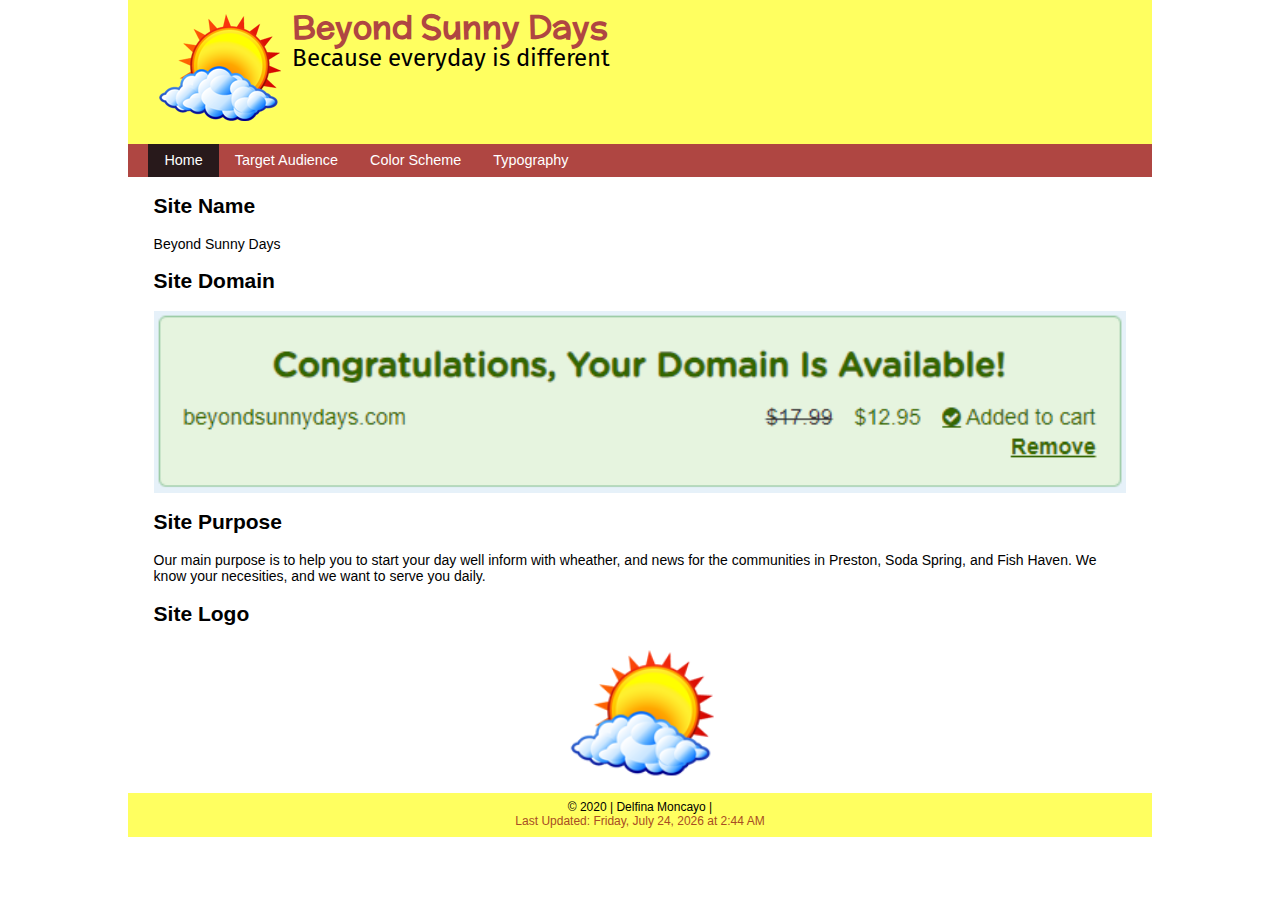
==== index.html @ 7231e0c4 "first updated weather sitte plan" ====
<!doctype html>
<html lang="en">
<head>
<meta charset="utf-8">
<meta name="description" content="website planning document">
<meta name="author" content="Delfina Moncayo">

<!-- This start file was build by Paul Cheney  -->
<title>Weather Site Plan</title>

<!-- TELLS PHONES NOT TO LIE ABOUT THEIR WIDTH & stops the font from enlarging when a phone is turned sideways-->
<meta name="viewport" content="width=device-width, initial-scale=1, maximum-scale=1">


<!-- Font Style -->
<link href="https://fonts.googleapis.com/css?family=Fira+Sans|McLaren|Oswald&display=swap" rel="stylesheet">
<!-- STYLE SHEETS -->
<link href="css/normalize.css" rel="stylesheet">
<!-- phone-default -->
<link href="css/small.css" rel="stylesheet">
<!-- enhance-tablet -->
<link href="css/medium.css" rel="stylesheet">
<!-- enhance-desktop -->
<link href="css/large.css" rel="stylesheet">
<script src="js/main.js" ></script>


     
</head>
<body>
<!-- HEADER HERE -->
	<header class="clearfix">
	<img src= "images/logoweather.png" alt= "a sunny day logo">
 <h1>Beyond Sunny Days</h1>
        <h2>Because everyday is different</h2>
    </header>
    
    
<!-- NAVIGATION HERE -->
    <nav class="clearfix">
        <ul >
            <li class="active"><a href="index.html">Home</a></li>
            <li ><a href="audience.html">Target Audience</a></li>
            <li><a href="colors.html">Color Scheme</a></li>
            <li><a href="typography.html">Typography</a></li>    
        </ul>
    </nav>
    
    
<!-- CONTENT HERE -->
    <main>
        <h2>Site Name</h2>
        <p>Beyond Sunny Days</p>
        <h2>Site Domain</h2>
        <img src= "images/domain.png" alt= "information about domain">
        <h2>Site Purpose</h2>
        <p>Our main purpose is to help you to start your day well inform with wheather, and news for the communities in Preston, Soda Spring, and Fish Haven. 
        We know your necesities, and we want to serve you daily.</p>
        <h2>Site Logo</h2>
        <img class="sun" src= "images/logoweather.png" alt= "a sunny day logo">
    </main>
    
<!-- FOOTER HERE -->   
    <footer>
        &copy; 2020 | Delfina Moncayo | <br/><span>Last Updated:
            <script> document.write( updateCurrentDate() ); </script></span>
    </footer>

</body>
</html>
---- css/small.css ----
/* Prevent adjustments of font size after orientation changes in IE on Windows Phone and in iOS.  */
html {-webkit-text-size-adjust: 100%; -ms-text-size-adjust: 100%;}

/*----------- apply a natural box layout model to all elements --------------*/
* { -moz-box-sizing: border-box; -webkit-box-sizing: border-box; box-sizing: border-box; }


/*----------- BODY --------------*/
body {
    font-size: 14px;
    font-family: Verdana, Geneva, Tahoma, sans-serif;
    
}


/*----------- HEADER --------------*/
header {
    padding: .5rem 2%;
    background-color:#ffff60;
}
header img {float: left; margin-right: 10px; width: 50px;}
header h1 {margin: 0;font-size: 1.3rem;font-family: McLaren; color:#af4642;}
header h2 {margin: 0; font-weight: normal; font-size: 1rem;font-family: Fira Sans;}

/*----------- NAVIGATION --------------*/
nav {
    background-color:#af4642;
}
nav ul {
    list-style-type: none;
    padding: 0;
    margin: 0;
}

nav ul li a {
    display: block;
    color: white;
    padding: .5rem 0;
    text-decoration: none;
    font-size: .9rem;
    text-align: center;
}


nav ul li a:hover {
    background-color:#fca762;
    color:white;
}
nav ul li.active a {
    background-color:#28191b;
    color: #fff;
}
/*----------- MAIN --------------*/
main {
    padding: 0 2%;
    min-height: 10rem;
}
main img {
    display: block;
    text-align: center;
    margin-left: auto;
    margin-right: auto;
    width: 100%;
    height: auto;
}
.sun {
    width: 150px;
}
/*----------- FOOTER --------------*/
footer {
    background-color:#ffff60;
    padding: .5rem 2%;
    text-align: center;
    font-size: 12px;
}

footer span {
    color: rgb(168, 77, 35);
}


/*----- Clearfix: Force an Element not to collapse -----*/
.clearfix:after {
  content: "";
  display: table;
  clear: both;
}
---- css/medium.css ----
/* 35em is also 560px (if basefont is 16px) */
@media only screen and (min-width: 35rem) {


    /*----------- BODY --------------*/
    
    
    
    /*----------- HEADER --------------*/
        header img {width: auto;}
        header h1 {font-size: 2rem;}
        header h2 {font-size: 1.5rem;}
    
    
    /*----------- NAVIGATION --------------*/
        nav ul {margin-left: 2%;}
        nav ul li {float: left;}
    
        nav ul li a{padding: .5rem 1rem;}
    
    
    /*----------- MAIN --------------*/
    
    
    
    /*----------- FOOTER --------------*/
    
        
    } /* end of media query */
---- css/large.css ----
/* 64em is also 1028px (if basefont is 16px) */
@media only screen and (min-width: 64rem) {

    header, nav, main, footer {
        max-width: 64rem;
        margin:auto;
    }

/*----------- BODY --------------*/



/*----------- HEADER --------------*/



/*----------- NAVIGATION --------------*/



/*----------- MAIN --------------*/



/*----------- FOOTER --------------*/
    
} /* end of media query */
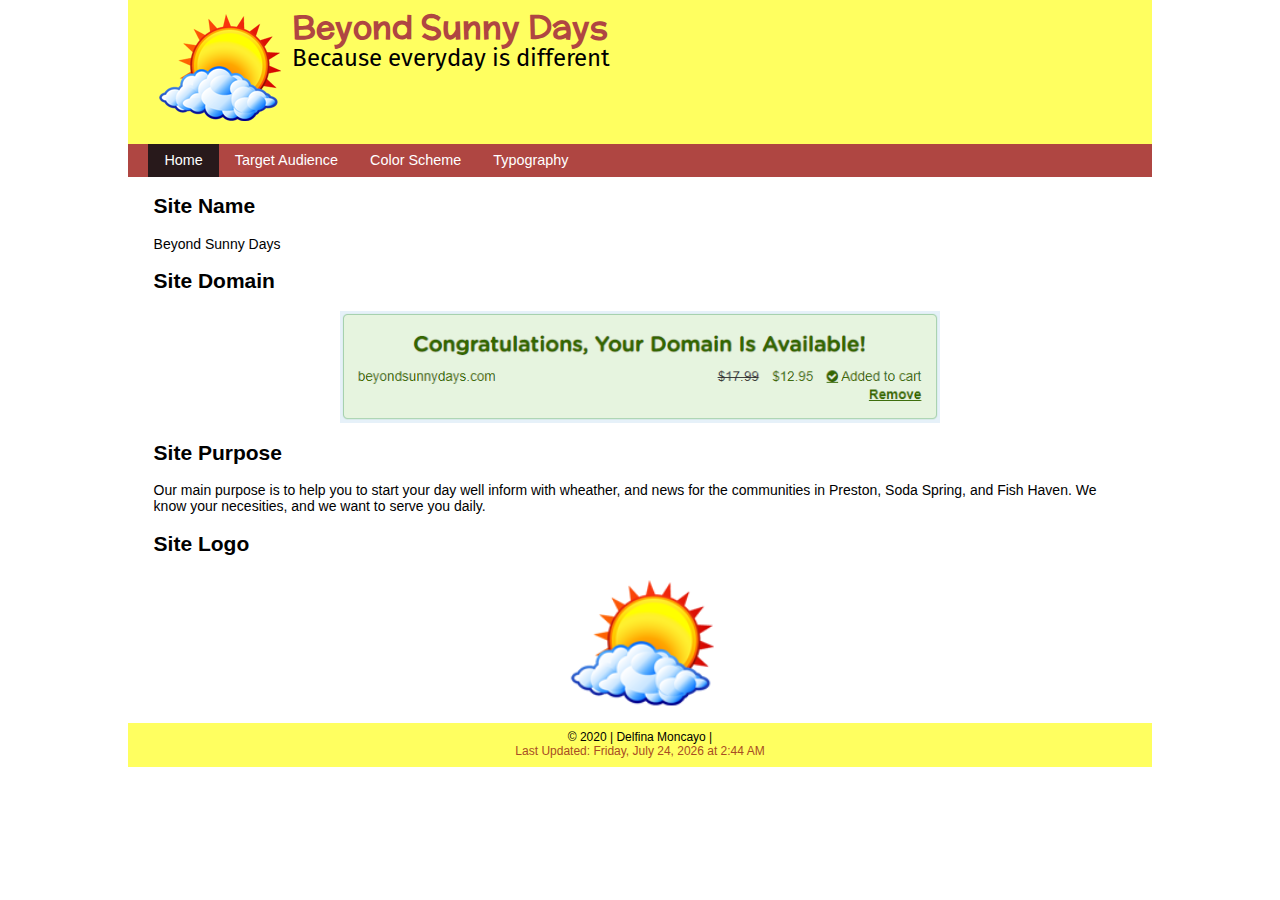
==== commit 38bf2294: "updaate context" ====
--- a/index.html
+++ b/index.html
@@ -5,7 +5,7 @@
 <meta name="description" content="website planning document">
 <meta name="author" content="Delfina Moncayo">
 
-<!-- This start file was build by Paul Cheney  -->
+
 <title>Weather Site Plan</title>
 
 <!-- TELLS PHONES NOT TO LIE ABOUT THEIR WIDTH & stops the font from enlarging when a phone is turned sideways-->
@@ -40,7 +40,7 @@
     <nav class="clearfix">
         <ul >
             <li class="active"><a href="index.html">Home</a></li>
-            <li ><a href="audience.html">Target Audience</a></li>
+            <li><a href="audience.html">Target Audience</a></li>
             <li><a href="colors.html">Color Scheme</a></li>
             <li><a href="typography.html">Typography</a></li>    
         </ul>
@@ -52,7 +52,7 @@
         <h2>Site Name</h2>
         <p>Beyond Sunny Days</p>
         <h2>Site Domain</h2>
-        <img src= "images/domain.png" alt= "information about domain">
+        <img class="domainimg" src= "images/domain.png" alt= "information about domain">
         <h2>Site Purpose</h2>
         <p>Our main purpose is to help you to start your day well inform with wheather, and news for the communities in Preston, Soda Spring, and Fish Haven. 
         We know your necesities, and we want to serve you daily.</p>
--- a/css/medium.css
+++ b/css/medium.css
@@ -20,7 +20,7 @@
     
     
     /*----------- MAIN --------------*/
-    
+    .domainimg {width: 600px}
     
     
     /*----------- FOOTER --------------*/
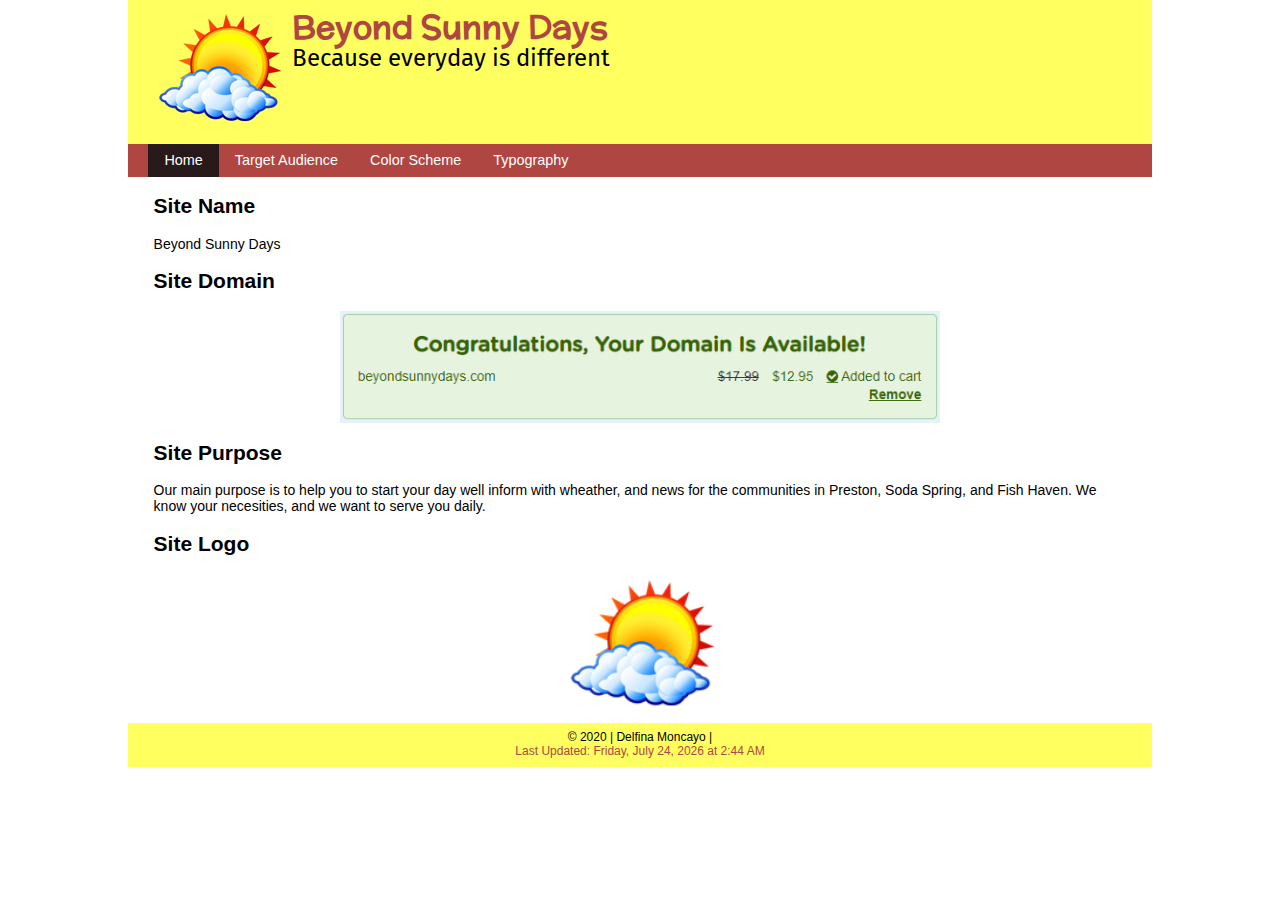
==== commit bc74618c: "updated content in Target audience" ====
--- a/index.html
+++ b/index.html
@@ -40,8 +40,8 @@
     <nav class="clearfix">
         <ul >
             <li class="active"><a href="index.html">Home</a></li>
-            <li><a href="audience.html">Target Audience</a></li>
-            <li><a href="colors.html">Color Scheme</a></li>
+            <li><a href="target-audience.html">Target Audience</a></li>
+            <li><a href="color-scheme.html">Color Scheme</a></li>
             <li><a href="typography.html">Typography</a></li>    
         </ul>
     </nav>
--- a/css/small.css
+++ b/css/small.css
@@ -63,9 +63,8 @@
     width: 100%;
     height: auto;
 }
-.sun {
-    width: 150px;
-}
+.sun {width: 150px;}
+.color2 {margin-bottom: 20px;}
 /*----------- FOOTER --------------*/
 footer {
     background-color:#ffff60;
@@ -75,7 +74,7 @@
 }
 
 footer span {
-    color: rgb(168, 77, 35);
+    color:#af4642;
 }
 
 
--- a/css/medium.css
+++ b/css/medium.css
@@ -21,6 +21,8 @@
     
     /*----------- MAIN --------------*/
     .domainimg {width: 600px}
+    .color1 {width: 600px;}
+    .color2 {width: 500px;margin-bottom: 20px;}
     
     
     /*----------- FOOTER --------------*/
